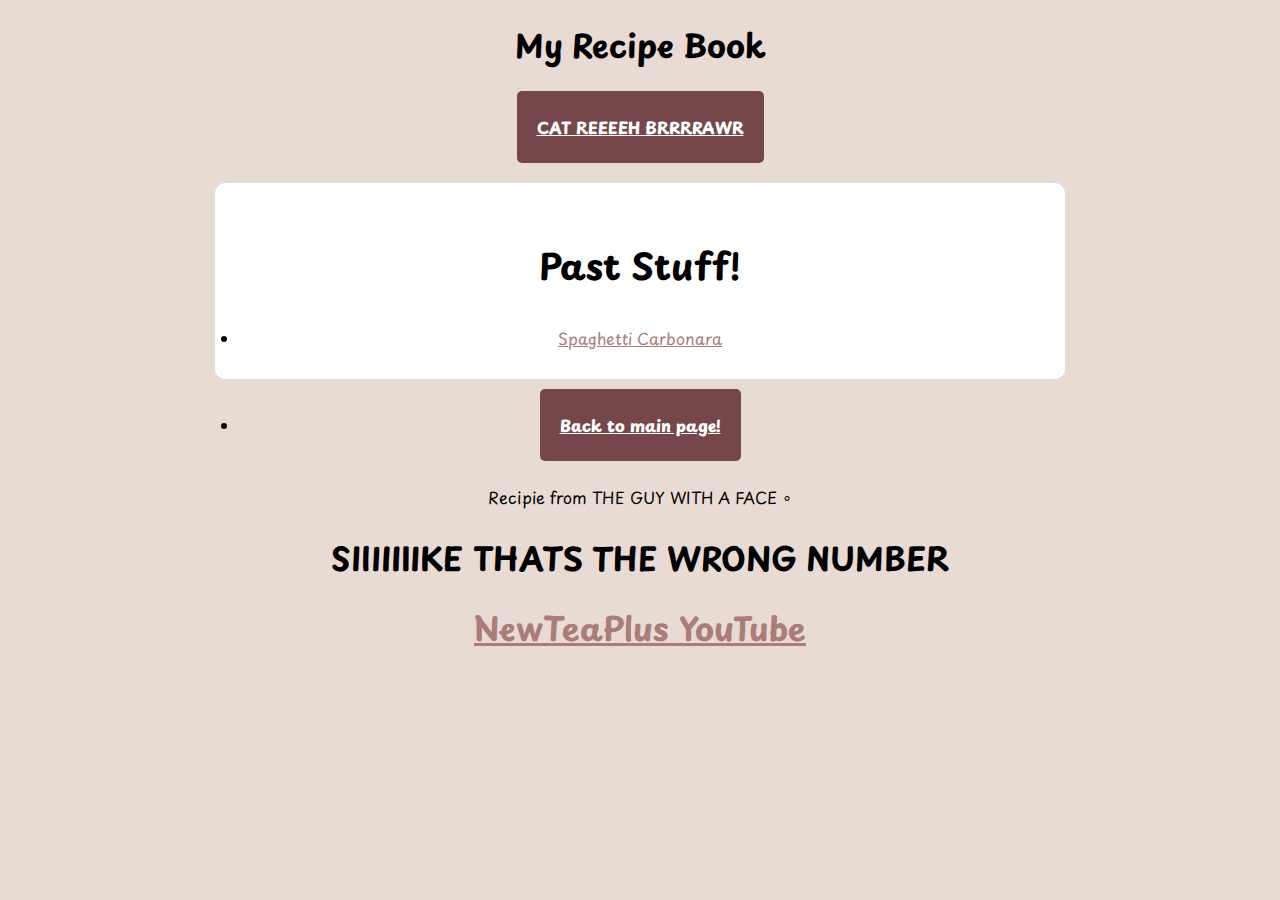
==== redirect/redirect.html @ 25bc4856 "Revived Old Server" ====
<!DOCTYPE html>

<html>
    <head>
        <title>SIKE!</title>
        <link rel="stylesheet" href="css/redirect.css"/>
    </head>

    <body>
        <header>
            <h1>My Recipe Book</h1>
        </header>

        <nav>
            <li><a href="past/cat/cat.html">CAT REEEEH BRRRRAWR</a></li>
        </nav>

        <main>
            <h2>Past Stuff!</h2>
                <li class="fav"><a href="past/carbonara/carbonara.html">Spaghetti Carbonara</a></li>
        </main>
        
    <div>
        <footer>
            <nav><li><a href="../index.html">Back to main page!</a></li></nav>
            <p>Recipie from THE GUY WITH A FACE &SmallCircle; </p>
            <h1>SIIIIIIIKE THATS THE WRONG NUMBER</h1>
            <h1><a target="_blank" href="https://www.youtube.com/@NewTeaPlus">NewTeaPlus YouTube</a></h1>
    </footer>
</div>
</body>
</html>
---- redirect/css/redirect.css ----
@import url('https://fonts.googleapis.com/css2?family=Playpen+Sans:wght@100..800&display=swap');

body {
    background-color: #e8dbd3;
    font-family: "Playpen Sans", cursive;
    background-image: url(../img/background.jpg);
}
.meat {
    color:#75474a;
    font-weight: 800;
}

#Ingredients {
    background-color: #f3eeea;
    padding: 5px 15px;
    border-radius: 10px;
}

img {
    border: #75474a 5px solid;
    display: block;
    margin: 0 auto;
    max-width: 100%;
}

a {
    color: #aa7d7a;
}
header, main, footer {
    max-width: 800px;
    margin: 0 auto;
}

main {
    background-color: white;
    padding: 25px;
    border-radius: 10px;
}

nav {
    margin-bottom: 20px;
}

footer {
    margin-top: 10px;
}

header, nav, footer, h2, .fav {
    text-align: center;
}

h2 {
    font-size: 36px;
}

p, li {
    line-height: 2;
}

#b2t {
    display: block;
    text-align: right;
    font-size: 32px;
}

nav a {
    display: inline-block;
    padding: 20px;
    background-color: #75474a;
    border-radius: 5px;
    color: white;
    font-weight: 800;
}
a:hover {
    font-size: 24px;
}
h1 a:hover {
    font-size: 36px;
}
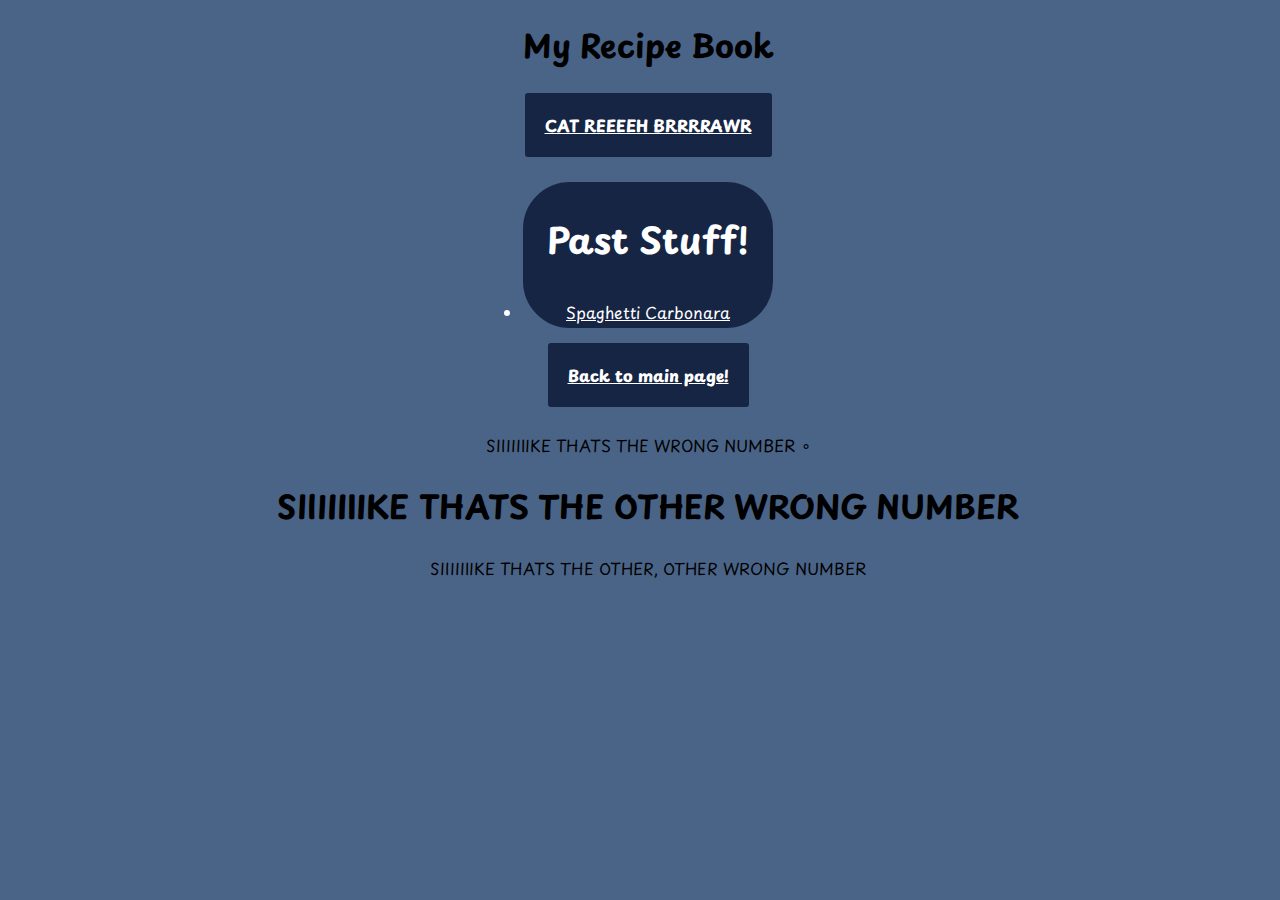
==== commit a0c2b13f: "Bunch of Changes! And files added!" ====
--- a/redirect/redirect.html
+++ b/redirect/redirect.html
@@ -6,26 +6,26 @@
         <link rel="stylesheet" href="css/redirect.css"/>
     </head>
 
-    <body>
+    <body id="background">
         <header>
             <h1>My Recipe Book</h1>
         </header>
 
         <nav>
-            <li><a href="past/cat/cat.html">CAT REEEEH BRRRRAWR</a></li>
+            <a href="past/cat/cat.html">CAT REEEEH BRRRRAWR</a>
         </nav>
 
-        <main>
+        <main id="main">
             <h2>Past Stuff!</h2>
                 <li class="fav"><a href="past/carbonara/carbonara.html">Spaghetti Carbonara</a></li>
         </main>
         
     <div>
         <footer>
-            <nav><li><a href="../index.html">Back to main page!</a></li></nav>
-            <p>Recipie from THE GUY WITH A FACE &SmallCircle; </p>
-            <h1>SIIIIIIIKE THATS THE WRONG NUMBER</h1>
-            <h1><a target="_blank" href="https://www.youtube.com/@NewTeaPlus">NewTeaPlus YouTube</a></h1>
+            <nav><a href="../index.html">Back to main page!</a></nav>
+            <p>SIIIIIIIKE THATS THE WRONG NUMBER &SmallCircle; </p>
+            <h1>SIIIIIIIKE THATS THE OTHER WRONG NUMBER</h1>
+            <p>SIIIIIIIKE THATS THE OTHER, OTHER WRONG NUMBER</p>
     </footer>
 </div>
 </body>
--- a/redirect/css/redirect.css
+++ b/redirect/css/redirect.css
@@ -1,30 +1,22 @@
 @import url('https://fonts.googleapis.com/css2?family=Playpen+Sans:wght@100..800&display=swap');
 
 body {
-    background-color: #e8dbd3;
+    background-color: #4a6488;
     font-family: "Playpen Sans", cursive;
-    background-image: url(../img/background.jpg);
-}
-.meat {
-    color:#75474a;
-    font-weight: 800;
 }
 
-#Ingredients {
-    background-color: #f3eeea;
-    padding: 5px 15px;
-    border-radius: 10px;
+#background {
+    background-image: url("https://pbs.twimg.com/media/EzwsVYcVoAMqpat?format=jpg&name=4096x4096");
+    background-repeat: no-repeat;
+    background-size: cover;
+    background-position: center;
+    background-attachment: fixed;
+    width: 100%;
+    height: 100%;
+    
 }
-
-img {
-    border: #75474a 5px solid;
-    display: block;
-    margin: 0 auto;
-    max-width: 100%;
-}
-
 a {
-    color: #aa7d7a;
+    color: #ffffff;
 }
 header, main, footer {
     max-width: 800px;
@@ -32,9 +24,11 @@
 }
 
 main {
-    background-color: white;
-    padding: 25px;
-    border-radius: 10px;
+    background-color: #162544;
+    border: 3px solid #4A6488;
+    border-radius: 50px;
+    width: 250px;
+    color: white;
 }
 
 nav {
@@ -57,23 +51,12 @@
     line-height: 2;
 }
 
-#b2t {
-    display: block;
-    text-align: right;
-    font-size: 32px;
-}
-
 nav a {
     display: inline-block;
     padding: 20px;
-    background-color: #75474a;
+    background-color: #162544;
+    border: 2px solid #4A6488;
     border-radius: 5px;
     color: white;
     font-weight: 800;
-}
-a:hover {
-    font-size: 24px;
-}
-h1 a:hover {
-    font-size: 36px;
 }